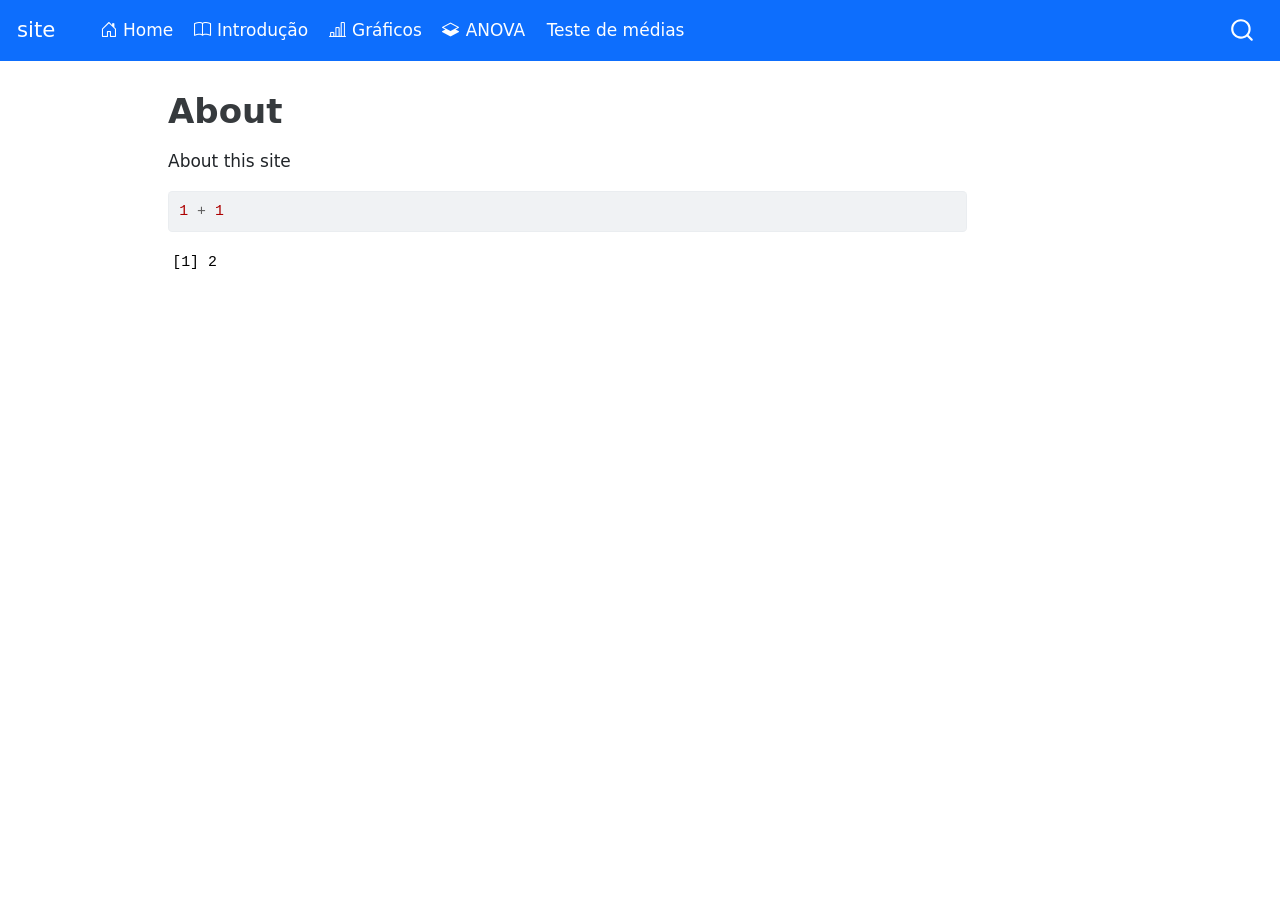
==== docs/about.html @ ef5347ec "Add files via upload" ====
<!DOCTYPE html>
<html xmlns="http://www.w3.org/1999/xhtml" lang="en" xml:lang="en"><head>

<meta charset="utf-8">
<meta name="generator" content="quarto-1.3.353">

<meta name="viewport" content="width=device-width, initial-scale=1.0, user-scalable=yes">


<title>site - About</title>
<style>
code{white-space: pre-wrap;}
span.smallcaps{font-variant: small-caps;}
div.columns{display: flex; gap: min(4vw, 1.5em);}
div.column{flex: auto; overflow-x: auto;}
div.hanging-indent{margin-left: 1.5em; text-indent: -1.5em;}
ul.task-list{list-style: none;}
ul.task-list li input[type="checkbox"] {
  width: 0.8em;
  margin: 0 0.8em 0.2em -1em; /* quarto-specific, see https://github.com/quarto-dev/quarto-cli/issues/4556 */ 
  vertical-align: middle;
}
/* CSS for syntax highlighting */
pre > code.sourceCode { white-space: pre; position: relative; }
pre > code.sourceCode > span { display: inline-block; line-height: 1.25; }
pre > code.sourceCode > span:empty { height: 1.2em; }
.sourceCode { overflow: visible; }
code.sourceCode > span { color: inherit; text-decoration: inherit; }
div.sourceCode { margin: 1em 0; }
pre.sourceCode { margin: 0; }
@media screen {
div.sourceCode { overflow: auto; }
}
@media print {
pre > code.sourceCode { white-space: pre-wrap; }
pre > code.sourceCode > span { text-indent: -5em; padding-left: 5em; }
}
pre.numberSource code
  { counter-reset: source-line 0; }
pre.numberSource code > span
  { position: relative; left: -4em; counter-increment: source-line; }
pre.numberSource code > span > a:first-child::before
  { content: counter(source-line);
    position: relative; left: -1em; text-align: right; vertical-align: baseline;
    border: none; display: inline-block;
    -webkit-touch-callout: none; -webkit-user-select: none;
    -khtml-user-select: none; -moz-user-select: none;
    -ms-user-select: none; user-select: none;
    padding: 0 4px; width: 4em;
  }
pre.numberSource { margin-left: 3em;  padding-left: 4px; }
div.sourceCode
  {   }
@media screen {
pre > code.sourceCode > span > a:first-child::before { text-decoration: underline; }
}
</style>


<script src="site_libs/quarto-nav/quarto-nav.js"></script>
<script src="site_libs/quarto-nav/headroom.min.js"></script>
<script src="site_libs/clipboard/clipboard.min.js"></script>
<script src="site_libs/quarto-search/autocomplete.umd.js"></script>
<script src="site_libs/quarto-search/fuse.min.js"></script>
<script src="site_libs/quarto-search/quarto-search.js"></script>
<meta name="quarto:offset" content="./">
<script src="site_libs/quarto-html/quarto.js"></script>
<script src="site_libs/quarto-html/popper.min.js"></script>
<script src="site_libs/quarto-html/tippy.umd.min.js"></script>
<script src="site_libs/quarto-html/anchor.min.js"></script>
<link href="site_libs/quarto-html/tippy.css" rel="stylesheet">
<link href="site_libs/quarto-html/quarto-syntax-highlighting.css" rel="stylesheet" id="quarto-text-highlighting-styles">
<script src="site_libs/bootstrap/bootstrap.min.js"></script>
<link href="site_libs/bootstrap/bootstrap-icons.css" rel="stylesheet">
<link href="site_libs/bootstrap/bootstrap.min.css" rel="stylesheet" id="quarto-bootstrap" data-mode="light">
<script id="quarto-search-options" type="application/json">{
  "location": "navbar",
  "copy-button": false,
  "collapse-after": 3,
  "panel-placement": "end",
  "type": "overlay",
  "limit": 20,
  "language": {
    "search-no-results-text": "No results",
    "search-matching-documents-text": "matching documents",
    "search-copy-link-title": "Copy link to search",
    "search-hide-matches-text": "Hide additional matches",
    "search-more-match-text": "more match in this document",
    "search-more-matches-text": "more matches in this document",
    "search-clear-button-title": "Clear",
    "search-detached-cancel-button-title": "Cancel",
    "search-submit-button-title": "Submit"
  }
}</script>


<link rel="stylesheet" href="styles.css">
</head>

<body class="nav-fixed">

<div id="quarto-search-results"></div>
  <header id="quarto-header" class="headroom fixed-top">
    <nav class="navbar navbar-expand-lg navbar-dark ">
      <div class="navbar-container container-fluid">
      <div class="navbar-brand-container">
    <a class="navbar-brand" href="./index.html">
    <span class="navbar-title">site</span>
    </a>
  </div>
            <div id="quarto-search" class="" title="Search"></div>
          <button class="navbar-toggler" type="button" data-bs-toggle="collapse" data-bs-target="#navbarCollapse" aria-controls="navbarCollapse" aria-expanded="false" aria-label="Toggle navigation" onclick="if (window.quartoToggleHeadroom) { window.quartoToggleHeadroom(); }">
  <span class="navbar-toggler-icon"></span>
</button>
          <div class="collapse navbar-collapse" id="navbarCollapse">
            <ul class="navbar-nav navbar-nav-scroll me-auto">
  <li class="nav-item">
    <a class="nav-link" href="./index.html" rel="" target=""><i class="bi bi-house-door" role="img">
</i> 
 <span class="menu-text">Home</span></a>
  </li>  
  <li class="nav-item">
    <a class="nav-link" href="./aula1.html" rel="" target=""><i class="bi bi-book" role="img">
</i> 
 <span class="menu-text">Introdução</span></a>
  </li>  
  <li class="nav-item">
    <a class="nav-link" href="./aula2.html" rel="" target=""><i class="bi bi-bar-chart-line" role="img">
</i> 
 <span class="menu-text">Gráficos</span></a>
  </li>  
  <li class="nav-item">
    <a class="nav-link" href="./aula4.html" rel="" target=""><i class="bi bi-layers-half" role="img">
</i> 
 <span class="menu-text">ANOVA</span></a>
  </li>  
  <li class="nav-item">
    <a class="nav-link" href="./aula5.html" rel="" target=""><i class="bi bi-alphabet" role="img">
</i> 
 <span class="menu-text">Teste de médias</span></a>
  </li>  
</ul>
            <div class="quarto-navbar-tools ms-auto">
</div>
          </div> <!-- /navcollapse -->
      </div> <!-- /container-fluid -->
    </nav>
</header>
<!-- content -->
<div id="quarto-content" class="quarto-container page-columns page-rows-contents page-layout-article page-navbar">
<!-- sidebar -->
<!-- margin-sidebar -->
    <div id="quarto-margin-sidebar" class="sidebar margin-sidebar">
        
    </div>
<!-- main -->
<main class="content" id="quarto-document-content">

<header id="title-block-header" class="quarto-title-block default">
<div class="quarto-title">
<h1 class="title">About</h1>
</div>



<div class="quarto-title-meta">

    
  
    
  </div>
  

</header>

<p>About this site</p>
<div class="cell" data-hash="about_cache/html/unnamed-chunk-1_0092dee97b3dd182cf1bf01a8513ffbb">
<div class="sourceCode cell-code" id="cb1"><pre class="sourceCode r code-with-copy"><code class="sourceCode r"><span id="cb1-1"><a href="#cb1-1" aria-hidden="true" tabindex="-1"></a><span class="dv">1</span> <span class="sc">+</span> <span class="dv">1</span></span></code><button title="Copy to Clipboard" class="code-copy-button"><i class="bi"></i></button></pre></div>
<div class="cell-output cell-output-stdout">
<pre><code>[1] 2</code></pre>
</div>
</div>



</main> <!-- /main -->
<script id="quarto-html-after-body" type="application/javascript">
window.document.addEventListener("DOMContentLoaded", function (event) {
  const toggleBodyColorMode = (bsSheetEl) => {
    const mode = bsSheetEl.getAttribute("data-mode");
    const bodyEl = window.document.querySelector("body");
    if (mode === "dark") {
      bodyEl.classList.add("quarto-dark");
      bodyEl.classList.remove("quarto-light");
    } else {
      bodyEl.classList.add("quarto-light");
      bodyEl.classList.remove("quarto-dark");
    }
  }
  const toggleBodyColorPrimary = () => {
    const bsSheetEl = window.document.querySelector("link#quarto-bootstrap");
    if (bsSheetEl) {
      toggleBodyColorMode(bsSheetEl);
    }
  }
  toggleBodyColorPrimary();  
  const icon = "";
  const anchorJS = new window.AnchorJS();
  anchorJS.options = {
    placement: 'right',
    icon: icon
  };
  anchorJS.add('.anchored');
  const isCodeAnnotation = (el) => {
    for (const clz of el.classList) {
      if (clz.startsWith('code-annotation-')) {                     
        return true;
      }
    }
    return false;
  }
  const clipboard = new window.ClipboardJS('.code-copy-button', {
    text: function(trigger) {
      const codeEl = trigger.previousElementSibling.cloneNode(true);
      for (const childEl of codeEl.children) {
        if (isCodeAnnotation(childEl)) {
          childEl.remove();
        }
      }
      return codeEl.innerText;
    }
  });
  clipboard.on('success', function(e) {
    // button target
    const button = e.trigger;
    // don't keep focus
    button.blur();
    // flash "checked"
    button.classList.add('code-copy-button-checked');
    var currentTitle = button.getAttribute("title");
    button.setAttribute("title", "Copied!");
    let tooltip;
    if (window.bootstrap) {
      button.setAttribute("data-bs-toggle", "tooltip");
      button.setAttribute("data-bs-placement", "left");
      button.setAttribute("data-bs-title", "Copied!");
      tooltip = new bootstrap.Tooltip(button, 
        { trigger: "manual", 
          customClass: "code-copy-button-tooltip",
          offset: [0, -8]});
      tooltip.show();    
    }
    setTimeout(function() {
      if (tooltip) {
        tooltip.hide();
        button.removeAttribute("data-bs-title");
        button.removeAttribute("data-bs-toggle");
        button.removeAttribute("data-bs-placement");
      }
      button.setAttribute("title", currentTitle);
      button.classList.remove('code-copy-button-checked');
    }, 1000);
    // clear code selection
    e.clearSelection();
  });
  function tippyHover(el, contentFn) {
    const config = {
      allowHTML: true,
      content: contentFn,
      maxWidth: 500,
      delay: 100,
      arrow: false,
      appendTo: function(el) {
          return el.parentElement;
      },
      interactive: true,
      interactiveBorder: 10,
      theme: 'quarto',
      placement: 'bottom-start'
    };
    window.tippy(el, config); 
  }
  const noterefs = window.document.querySelectorAll('a[role="doc-noteref"]');
  for (var i=0; i<noterefs.length; i++) {
    const ref = noterefs[i];
    tippyHover(ref, function() {
      // use id or data attribute instead here
      let href = ref.getAttribute('data-footnote-href') || ref.getAttribute('href');
      try { href = new URL(href).hash; } catch {}
      const id = href.replace(/^#\/?/, "");
      const note = window.document.getElementById(id);
      return note.innerHTML;
    });
  }
      let selectedAnnoteEl;
      const selectorForAnnotation = ( cell, annotation) => {
        let cellAttr = 'data-code-cell="' + cell + '"';
        let lineAttr = 'data-code-annotation="' +  annotation + '"';
        const selector = 'span[' + cellAttr + '][' + lineAttr + ']';
        return selector;
      }
      const selectCodeLines = (annoteEl) => {
        const doc = window.document;
        const targetCell = annoteEl.getAttribute("data-target-cell");
        const targetAnnotation = annoteEl.getAttribute("data-target-annotation");
        const annoteSpan = window.document.querySelector(selectorForAnnotation(targetCell, targetAnnotation));
        const lines = annoteSpan.getAttribute("data-code-lines").split(",");
        const lineIds = lines.map((line) => {
          return targetCell + "-" + line;
        })
        let top = null;
        let height = null;
        let parent = null;
        if (lineIds.length > 0) {
            //compute the position of the single el (top and bottom and make a div)
            const el = window.document.getElementById(lineIds[0]);
            top = el.offsetTop;
            height = el.offsetHeight;
            parent = el.parentElement.parentElement;
          if (lineIds.length > 1) {
            const lastEl = window.document.getElementById(lineIds[lineIds.length - 1]);
            const bottom = lastEl.offsetTop + lastEl.offsetHeight;
            height = bottom - top;
          }
          if (top !== null && height !== null && parent !== null) {
            // cook up a div (if necessary) and position it 
            let div = window.document.getElementById("code-annotation-line-highlight");
            if (div === null) {
              div = window.document.createElement("div");
              div.setAttribute("id", "code-annotation-line-highlight");
              div.style.position = 'absolute';
              parent.appendChild(div);
            }
            div.style.top = top - 2 + "px";
            div.style.height = height + 4 + "px";
            let gutterDiv = window.document.getElementById("code-annotation-line-highlight-gutter");
            if (gutterDiv === null) {
              gutterDiv = window.document.createElement("div");
              gutterDiv.setAttribute("id", "code-annotation-line-highlight-gutter");
              gutterDiv.style.position = 'absolute';
              const codeCell = window.document.getElementById(targetCell);
              const gutter = codeCell.querySelector('.code-annotation-gutter');
              gutter.appendChild(gutterDiv);
            }
            gutterDiv.style.top = top - 2 + "px";
            gutterDiv.style.height = height + 4 + "px";
          }
          selectedAnnoteEl = annoteEl;
        }
      };
      const unselectCodeLines = () => {
        const elementsIds = ["code-annotation-line-highlight", "code-annotation-line-highlight-gutter"];
        elementsIds.forEach((elId) => {
          const div = window.document.getElementById(elId);
          if (div) {
            div.remove();
          }
        });
        selectedAnnoteEl = undefined;
      };
      // Attach click handler to the DT
      const annoteDls = window.document.querySelectorAll('dt[data-target-cell]');
      for (const annoteDlNode of annoteDls) {
        annoteDlNode.addEventListener('click', (event) => {
          const clickedEl = event.target;
          if (clickedEl !== selectedAnnoteEl) {
            unselectCodeLines();
            const activeEl = window.document.querySelector('dt[data-target-cell].code-annotation-active');
            if (activeEl) {
              activeEl.classList.remove('code-annotation-active');
            }
            selectCodeLines(clickedEl);
            clickedEl.classList.add('code-annotation-active');
          } else {
            // Unselect the line
            unselectCodeLines();
            clickedEl.classList.remove('code-annotation-active');
          }
        });
      }
  const findCites = (el) => {
    const parentEl = el.parentElement;
    if (parentEl) {
      const cites = parentEl.dataset.cites;
      if (cites) {
        return {
          el,
          cites: cites.split(' ')
        };
      } else {
        return findCites(el.parentElement)
      }
    } else {
      return undefined;
    }
  };
  var bibliorefs = window.document.querySelectorAll('a[role="doc-biblioref"]');
  for (var i=0; i<bibliorefs.length; i++) {
    const ref = bibliorefs[i];
    const citeInfo = findCites(ref);
    if (citeInfo) {
      tippyHover(citeInfo.el, function() {
        var popup = window.document.createElement('div');
        citeInfo.cites.forEach(function(cite) {
          var citeDiv = window.document.createElement('div');
          citeDiv.classList.add('hanging-indent');
          citeDiv.classList.add('csl-entry');
          var biblioDiv = window.document.getElementById('ref-' + cite);
          if (biblioDiv) {
            citeDiv.innerHTML = biblioDiv.innerHTML;
          }
          popup.appendChild(citeDiv);
        });
        return popup.innerHTML;
      });
    }
  }
});
</script>
</div> <!-- /content -->



</body></html>
---- docs/site_libs/quarto-html/tippy.css ----
.tippy-box[data-animation=fade][data-state=hidden]{opacity:0}[data-tippy-root]{max-width:calc(100vw - 10px)}.tippy-box{position:relative;background-color:#333;color:#fff;border-radius:4px;font-size:14px;line-height:1.4;white-space:normal;outline:0;transition-property:transform,visibility,opacity}.tippy-box[data-placement^=top]>.tippy-arrow{bottom:0}.tippy-box[data-placement^=top]>.tippy-arrow:before{bottom:-7px;left:0;border-width:8px 8px 0;border-top-color:initial;transform-origin:center top}.tippy-box[data-placement^=bottom]>.tippy-arrow{top:0}.tippy-box[data-placement^=bottom]>.tippy-arrow:before{top:-7px;left:0;border-width:0 8px 8px;border-bottom-color:initial;transform-origin:center bottom}.tippy-box[data-placement^=left]>.tippy-arrow{right:0}.tippy-box[data-placement^=left]>.tippy-arrow:before{border-width:8px 0 8px 8px;border-left-color:initial;right:-7px;transform-origin:center left}.tippy-box[data-placement^=right]>.tippy-arrow{left:0}.tippy-box[data-placement^=right]>.tippy-arrow:before{left:-7px;border-width:8px 8px 8px 0;border-right-color:initial;transform-origin:center right}.tippy-box[data-inertia][data-state=visible]{transition-timing-function:cubic-bezier(.54,1.5,.38,1.11)}.tippy-arrow{width:16px;height:16px;color:#333}.tippy-arrow:before{content:"";position:absolute;border-color:transparent;border-style:solid}.tippy-content{position:relative;padding:5px 9px;z-index:1}
---- docs/site_libs/quarto-html/quarto-syntax-highlighting.css ----
/* quarto syntax highlight colors */
:root {
  --quarto-hl-ot-color: #003B4F;
  --quarto-hl-at-color: #657422;
  --quarto-hl-ss-color: #20794D;
  --quarto-hl-an-color: #5E5E5E;
  --quarto-hl-fu-color: #4758AB;
  --quarto-hl-st-color: #20794D;
  --quarto-hl-cf-color: #003B4F;
  --quarto-hl-op-color: #5E5E5E;
  --quarto-hl-er-color: #AD0000;
  --quarto-hl-bn-color: #AD0000;
  --quarto-hl-al-color: #AD0000;
  --quarto-hl-va-color: #111111;
  --quarto-hl-bu-color: inherit;
  --quarto-hl-ex-color: inherit;
  --quarto-hl-pp-color: #AD0000;
  --quarto-hl-in-color: #5E5E5E;
  --quarto-hl-vs-color: #20794D;
  --quarto-hl-wa-color: #5E5E5E;
  --quarto-hl-do-color: #5E5E5E;
  --quarto-hl-im-color: #00769E;
  --quarto-hl-ch-color: #20794D;
  --quarto-hl-dt-color: #AD0000;
  --quarto-hl-fl-color: #AD0000;
  --quarto-hl-co-color: #5E5E5E;
  --quarto-hl-cv-color: #5E5E5E;
  --quarto-hl-cn-color: #8f5902;
  --quarto-hl-sc-color: #5E5E5E;
  --quarto-hl-dv-color: #AD0000;
  --quarto-hl-kw-color: #003B4F;
}

/* other quarto variables */
:root {
  --quarto-font-monospace: SFMono-Regular, Menlo, Monaco, Consolas, "Liberation Mono", "Courier New", monospace;
}

pre > code.sourceCode > span {
  color: #003B4F;
}

code span {
  color: #003B4F;
}

code.sourceCode > span {
  color: #003B4F;
}

div.sourceCode,
div.sourceCode pre.sourceCode {
  color: #003B4F;
}

code span.ot {
  color: #003B4F;
  font-style: inherit;
}

code span.at {
  color: #657422;
  font-style: inherit;
}

code span.ss {
  color: #20794D;
  font-style: inherit;
}

code span.an {
  color: #5E5E5E;
  font-style: inherit;
}

code span.fu {
  color: #4758AB;
  font-style: inherit;
}

code span.st {
  color: #20794D;
  font-style: inherit;
}

code span.cf {
  color: #003B4F;
  font-style: inherit;
}

code span.op {
  color: #5E5E5E;
  font-style: inherit;
}

code span.er {
  color: #AD0000;
  font-style: inherit;
}

code span.bn {
  color: #AD0000;
  font-style: inherit;
}

code span.al {
  color: #AD0000;
  font-style: inherit;
}

code span.va {
  color: #111111;
  font-style: inherit;
}

code span.bu {
  font-style: inherit;
}

code span.ex {
  font-style: inherit;
}

code span.pp {
  color: #AD0000;
  font-style: inherit;
}

code span.in {
  color: #5E5E5E;
  font-style: inherit;
}

code span.vs {
  color: #20794D;
  font-style: inherit;
}

code span.wa {
  color: #5E5E5E;
  font-style: italic;
}

code span.do {
  color: #5E5E5E;
  font-style: italic;
}

code span.im {
  color: #00769E;
  font-style: inherit;
}

code span.ch {
  color: #20794D;
  font-style: inherit;
}

code span.dt {
  color: #AD0000;
  font-style: inherit;
}

code span.fl {
  color: #AD0000;
  font-style: inherit;
}

code span.co {
  color: #5E5E5E;
  font-style: inherit;
}

code span.cv {
  color: #5E5E5E;
  font-style: italic;
}

code span.cn {
  color: #8f5902;
  font-style: inherit;
}

code span.sc {
  color: #5E5E5E;
  font-style: inherit;
}

code span.dv {
  color: #AD0000;
  font-style: inherit;
}

code span.kw {
  color: #003B4F;
  font-style: inherit;
}

.prevent-inlining {
  content: "</";
}

/*# sourceMappingURL=debc5d5d77c3f9108843748ff7464032.css.map */
---- docs/styles.css ----
/* css styles */
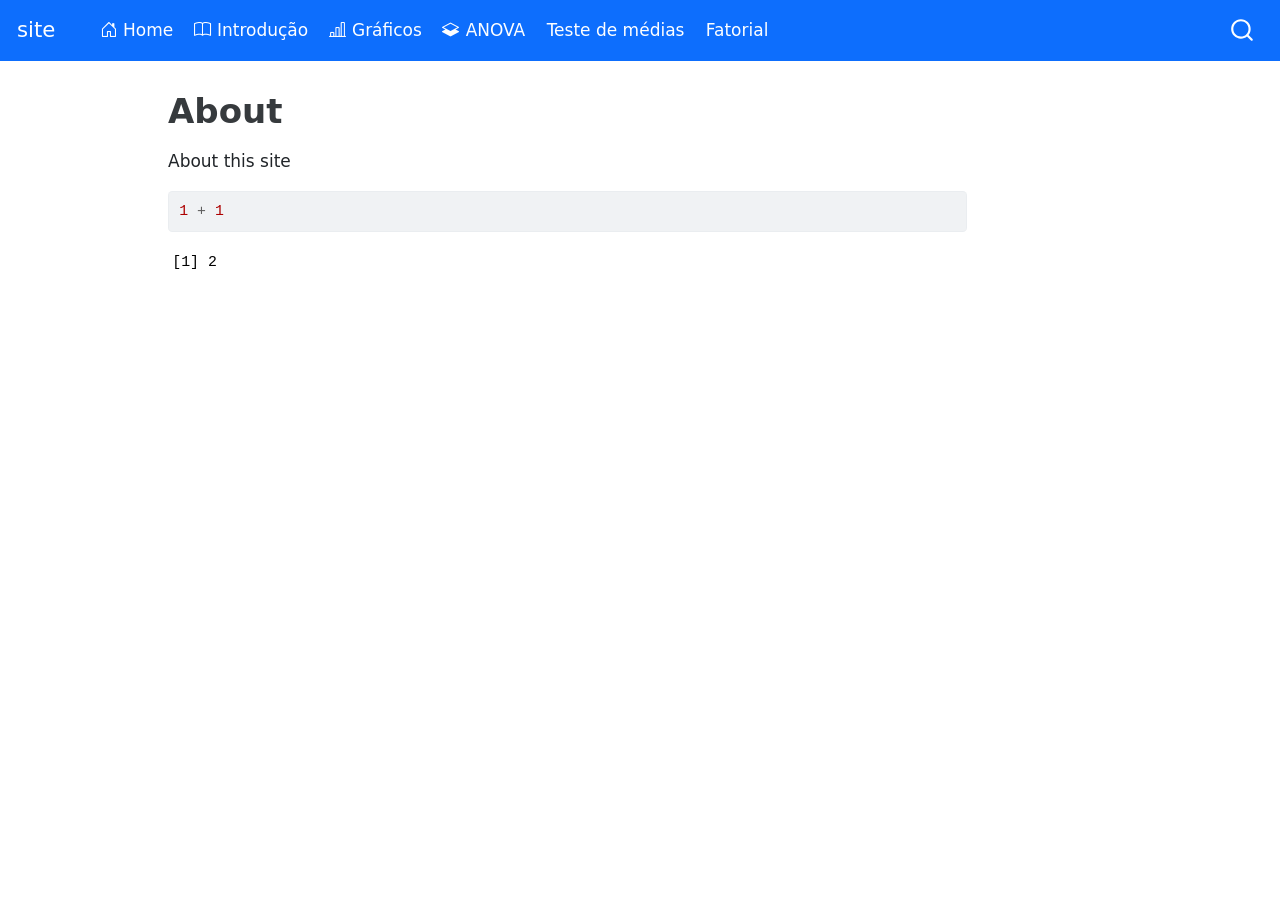
==== commit 616def72: "Add files via upload" ====
--- a/docs/about.html
+++ b/docs/about.html
@@ -138,6 +138,11 @@
     <a class="nav-link" href="./aula5.html" rel="" target=""><i class="bi bi-alphabet" role="img">
 </i> 
  <span class="menu-text">Teste de médias</span></a>
+  </li>  
+  <li class="nav-item">
+    <a class="nav-link" href="./aula6.html" rel="" target=""><i class="bi bi-alphabet" role="img">
+</i> 
+ <span class="menu-text">Fatorial</span></a>
   </li>  
 </ul>
             <div class="quarto-navbar-tools ms-auto">
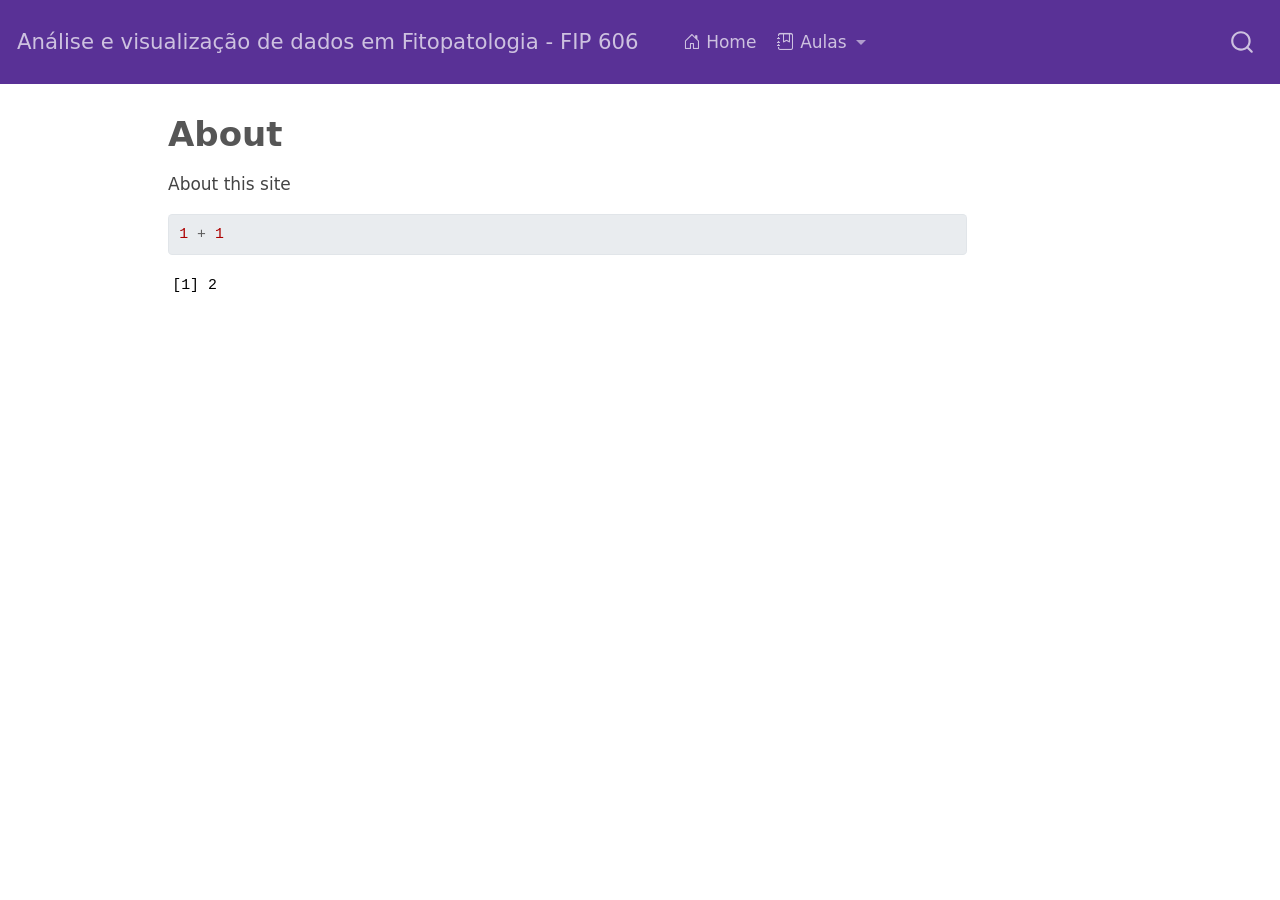
==== commit b8fc0152: "Add files via upload" ====
--- a/docs/about.html
+++ b/docs/about.html
@@ -7,7 +7,7 @@
 <meta name="viewport" content="width=device-width, initial-scale=1.0, user-scalable=yes">
 
 
-<title>site - About</title>
+<title>Análise e visualização de dados em Fitopatologia - FIP 606 - About</title>
 <style>
 code{white-space: pre-wrap;}
 span.smallcaps{font-variant: small-caps;}
@@ -105,7 +105,7 @@
       <div class="navbar-container container-fluid">
       <div class="navbar-brand-container">
     <a class="navbar-brand" href="./index.html">
-    <span class="navbar-title">site</span>
+    <span class="navbar-title">Análise e visualização de dados em Fitopatologia - FIP 606</span>
     </a>
   </div>
             <div id="quarto-search" class="" title="Search"></div>
@@ -119,31 +119,40 @@
 </i> 
  <span class="menu-text">Home</span></a>
   </li>  
-  <li class="nav-item">
-    <a class="nav-link" href="./aula1.html" rel="" target=""><i class="bi bi-book" role="img">
-</i> 
- <span class="menu-text">Introdução</span></a>
-  </li>  
-  <li class="nav-item">
-    <a class="nav-link" href="./aula2.html" rel="" target=""><i class="bi bi-bar-chart-line" role="img">
-</i> 
- <span class="menu-text">Gráficos</span></a>
-  </li>  
-  <li class="nav-item">
-    <a class="nav-link" href="./aula4.html" rel="" target=""><i class="bi bi-layers-half" role="img">
-</i> 
- <span class="menu-text">ANOVA</span></a>
-  </li>  
-  <li class="nav-item">
-    <a class="nav-link" href="./aula5.html" rel="" target=""><i class="bi bi-alphabet" role="img">
-</i> 
- <span class="menu-text">Teste de médias</span></a>
-  </li>  
-  <li class="nav-item">
-    <a class="nav-link" href="./aula6.html" rel="" target=""><i class="bi bi-alphabet" role="img">
-</i> 
- <span class="menu-text">Fatorial</span></a>
-  </li>  
+  <li class="nav-item dropdown ">
+    <a class="nav-link dropdown-toggle" href="#" id="nav-menu-aulas" role="button" data-bs-toggle="dropdown" aria-expanded="false" rel="" target="">
+      <i class="bi bi-journal-bookmark" role="img">
+</i> 
+ <span class="menu-text">Aulas</span>
+    </a>
+    <ul class="dropdown-menu" aria-labelledby="nav-menu-aulas">    
+        <li>
+    <a class="dropdown-item" href="./aula1.html" rel="" target=""><i class="bi bi-book" role="img">
+</i> 
+ <span class="dropdown-text">Introdução</span></a>
+  </li>  
+        <li>
+    <a class="dropdown-item" href="./aula2.html" rel="" target=""><i class="bi bi-bar-chart-line" role="img">
+</i> 
+ <span class="dropdown-text">Gráficos</span></a>
+  </li>  
+        <li>
+    <a class="dropdown-item" href="./aula4.html" rel="" target=""><i class="bi bi-layers-half" role="img">
+</i> 
+ <span class="dropdown-text">ANOVA</span></a>
+  </li>  
+        <li>
+    <a class="dropdown-item" href="./aula5.html" rel="" target=""><i class="bi bi-spellcheck" role="img">
+</i> 
+ <span class="dropdown-text">Teste de médias</span></a>
+  </li>  
+        <li>
+    <a class="dropdown-item" href="./aula6.html" rel="" target=""><i class="bi bi-calculator" role="img">
+</i> 
+ <span class="dropdown-text">Fatorial</span></a>
+  </li>  
+    </ul>
+  </li>
 </ul>
             <div class="quarto-navbar-tools ms-auto">
 </div>
